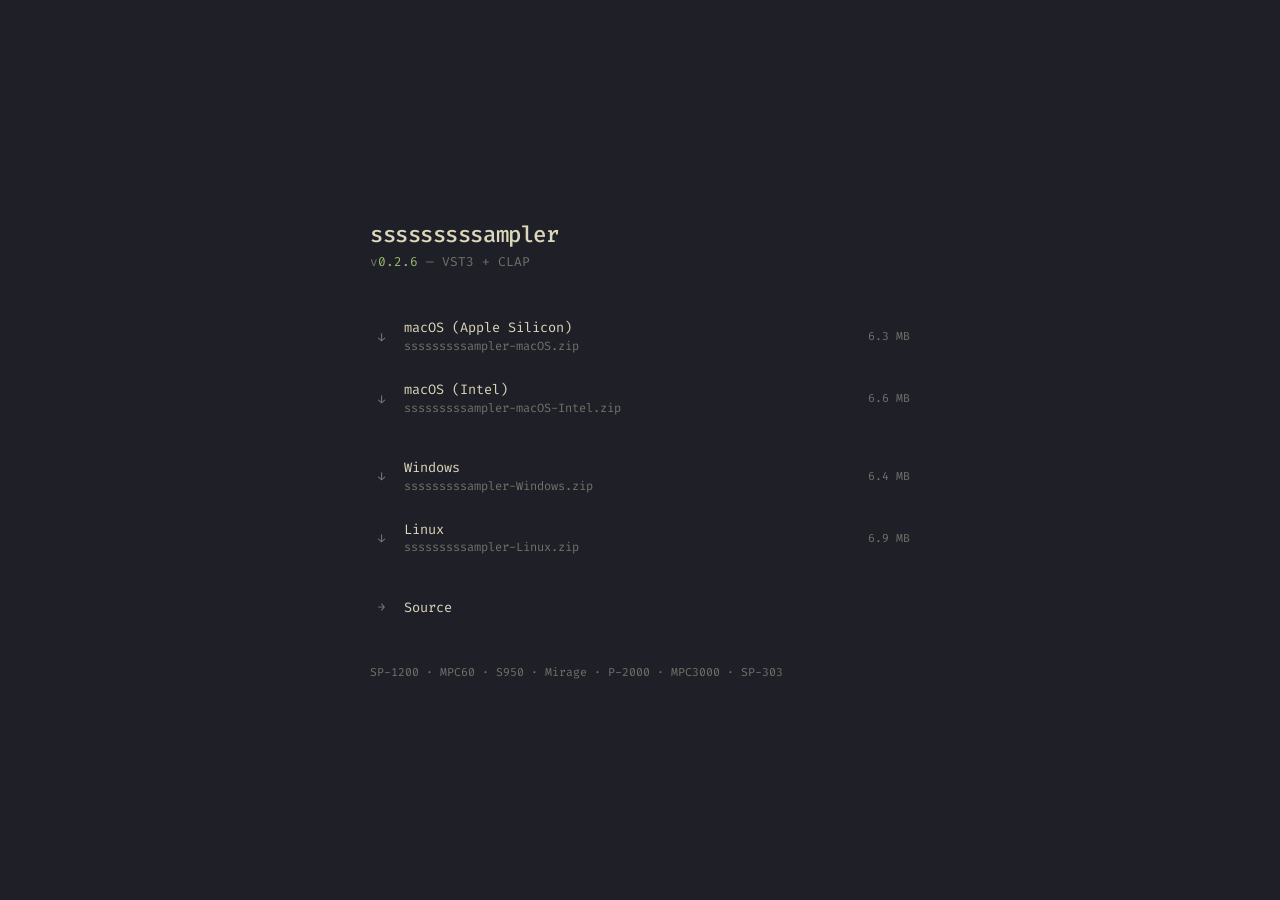
==== site/index.html @ 343ef71a "feat: braille art support + expanded image bank — v0.2.8 - Added all 256 braille chars (U+2800-U+28F" ====
<!DOCTYPE html>
<html lang="en">
<head>
  <meta charset="UTF-8">
  <meta name="viewport" content="width=device-width, initial-scale=1.0">
  <title>sssssssssampler</title>
  <link rel="preconnect" href="https://fonts.googleapis.com">
  <link href="https://fonts.googleapis.com/css2?family=Fira+Code:wght@300;400;500&display=swap" rel="stylesheet">
  <style>
    :root {
      --bg:       #1f1f28;
      --bg2:      #2a2a37;
      --fg:       #dcd7ba;
      --fg-dim:   #727169;
      --blue:     #7e9cd8;
      --green:    #98bb6c;
      --red:      #e46876;
      --orange:   #ffa066;
      --purple:   #957fb8;
      --yellow:   #c0a36e;
      --border:   #363646;
    }

    * { box-sizing: border-box; margin: 0; padding: 0; }

    body {
      background: var(--bg);
      color: var(--fg);
      font-family: 'Fira Code', monospace;
      min-height: 100vh;
      display: flex;
      align-items: center;
      justify-content: center;
      padding: 2rem;
    }

    main {
      width: 100%;
      max-width: 540px;
    }

    .title {
      font-size: clamp(1.1rem, 4vw, 1.4rem);
      font-weight: 500;
      letter-spacing: -0.02em;
      color: var(--fg);
      margin-bottom: 0.25rem;
    }

    .version {
      font-size: 0.8rem;
      color: var(--fg-dim);
      margin-bottom: 2.5rem;
    }

    .version span {
      color: var(--green);
    }

    .links {
      display: flex;
      flex-direction: column;
      gap: 0.5rem;
    }

    a {
      display: flex;
      align-items: center;
      gap: 0.75rem;
      padding: 0.6rem 0;
      color: var(--fg);
      text-decoration: none;
      font-size: 0.85rem;
      transition: opacity 0.15s;
    }

    a:hover {
      opacity: 0.7;
    }

    .icon {
      font-size: 0.75rem;
      width: 1.4rem;
      text-align: center;
      flex-shrink: 0;
      opacity: 0.5;
    }

    .label { flex: 1; }
    .label small { color: var(--fg-dim); font-size: 0.75rem; display: block; margin-top: 0.1rem; }

    .size {
      color: var(--fg-dim);
      font-size: 0.72rem;
    }

    .divider {
      border: none;
      margin: 0.25rem 0;
    }

    footer {
      margin-top: 2.5rem;
      font-size: 0.72rem;
      color: var(--fg-dim);
    }

    footer a {
      display: inline;
      padding: 0;
      color: var(--blue);
      font-size: inherit;
    }

    footer a:hover {
      text-decoration: underline;
    }
  </style>
</head>
<body>
  <main>
    <div class="title">sssssssssampler</div>
    <div class="version">v<span>0.2.6</span> &mdash; VST3 + CLAP</div>

    <div class="links">

      <a class="mac" href="https://github.com/lvmh/sssssssssampler/releases/download/v0.2.6/sssssssssampler-macOS.zip">
        <span class="icon">↓</span>
        <span class="label">
          macOS (Apple Silicon)
          <small>sssssssssampler-macOS.zip</small>
        </span>
        <span class="size">6.3 MB</span>
      </a>

      <a class="intel" href="https://github.com/lvmh/sssssssssampler/releases/download/v0.2.6/sssssssssampler-macOS-Intel.zip">
        <span class="icon">↓</span>
        <span class="label">
          macOS (Intel)
          <small>sssssssssampler-macOS-Intel.zip</small>
        </span>
        <span class="size">6.6 MB</span>
      </a>

      <hr class="divider">

      <a class="win" href="https://github.com/lvmh/sssssssssampler/releases/download/v0.2.6/sssssssssampler-Windows.zip">
        <span class="icon">↓</span>
        <span class="label">
          Windows
          <small>sssssssssampler-Windows.zip</small>
        </span>
        <span class="size">6.4 MB</span>
      </a>

      <a class="linux" href="https://github.com/lvmh/sssssssssampler/releases/download/v0.2.6/sssssssssampler-Linux.zip">
        <span class="icon">↓</span>
        <span class="label">
          Linux
          <small>sssssssssampler-Linux.zip</small>
        </span>
        <span class="size">6.9 MB</span>
      </a>

      <hr class="divider">

      <a class="source" href="https://github.com/lvmh/sssssssssampler">
        <span class="icon">→</span>
        <span class="label">Source</span>
      </a>

    </div>

    <footer>
      SP-1200 &middot; MPC60 &middot; S950 &middot; Mirage &middot; P-2000 &middot; MPC3000 &middot; SP-303
    </footer>
  </main>
</body>
</html>
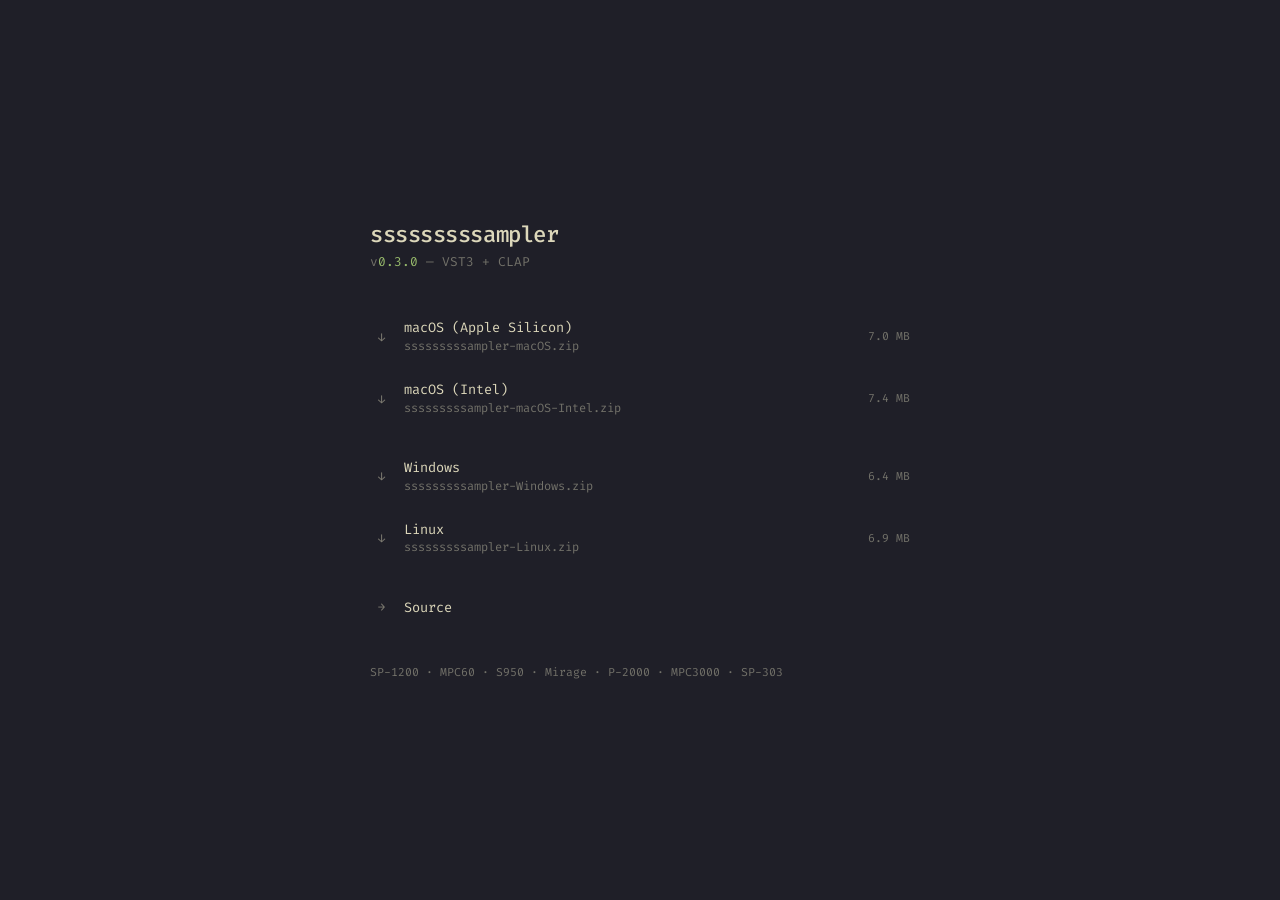
==== commit 88c834e3: "chore: release v0.3.0 — braille effects fix + visual polish - fix: ASCII_CHARSET_LEN corrected from " ====
--- a/site/index.html
+++ b/site/index.html
@@ -120,26 +120,26 @@
 <body>
   <main>
     <div class="title">sssssssssampler</div>
-    <div class="version">v<span>0.2.6</span> &mdash; VST3 + CLAP</div>
+    <div class="version">v<span>0.3.0</span> &mdash; VST3 + CLAP</div>
 
     <div class="links">
 
-      <a class="mac" href="https://github.com/lvmh/sssssssssampler/releases/download/v0.2.6/sssssssssampler-macOS.zip">
+      <a class="mac" href="https://github.com/lvmh/sssssssssampler/releases/download/v0.3.0/sssssssssampler-macOS.zip">
         <span class="icon">↓</span>
         <span class="label">
           macOS (Apple Silicon)
           <small>sssssssssampler-macOS.zip</small>
         </span>
-        <span class="size">6.3 MB</span>
+        <span class="size">7.0 MB</span>
       </a>
 
-      <a class="intel" href="https://github.com/lvmh/sssssssssampler/releases/download/v0.2.6/sssssssssampler-macOS-Intel.zip">
+      <a class="intel" href="https://github.com/lvmh/sssssssssampler/releases/download/v0.3.0/sssssssssampler-macOS-Intel.zip">
         <span class="icon">↓</span>
         <span class="label">
           macOS (Intel)
           <small>sssssssssampler-macOS-Intel.zip</small>
         </span>
-        <span class="size">6.6 MB</span>
+        <span class="size">7.4 MB</span>
       </a>
 
       <hr class="divider">
